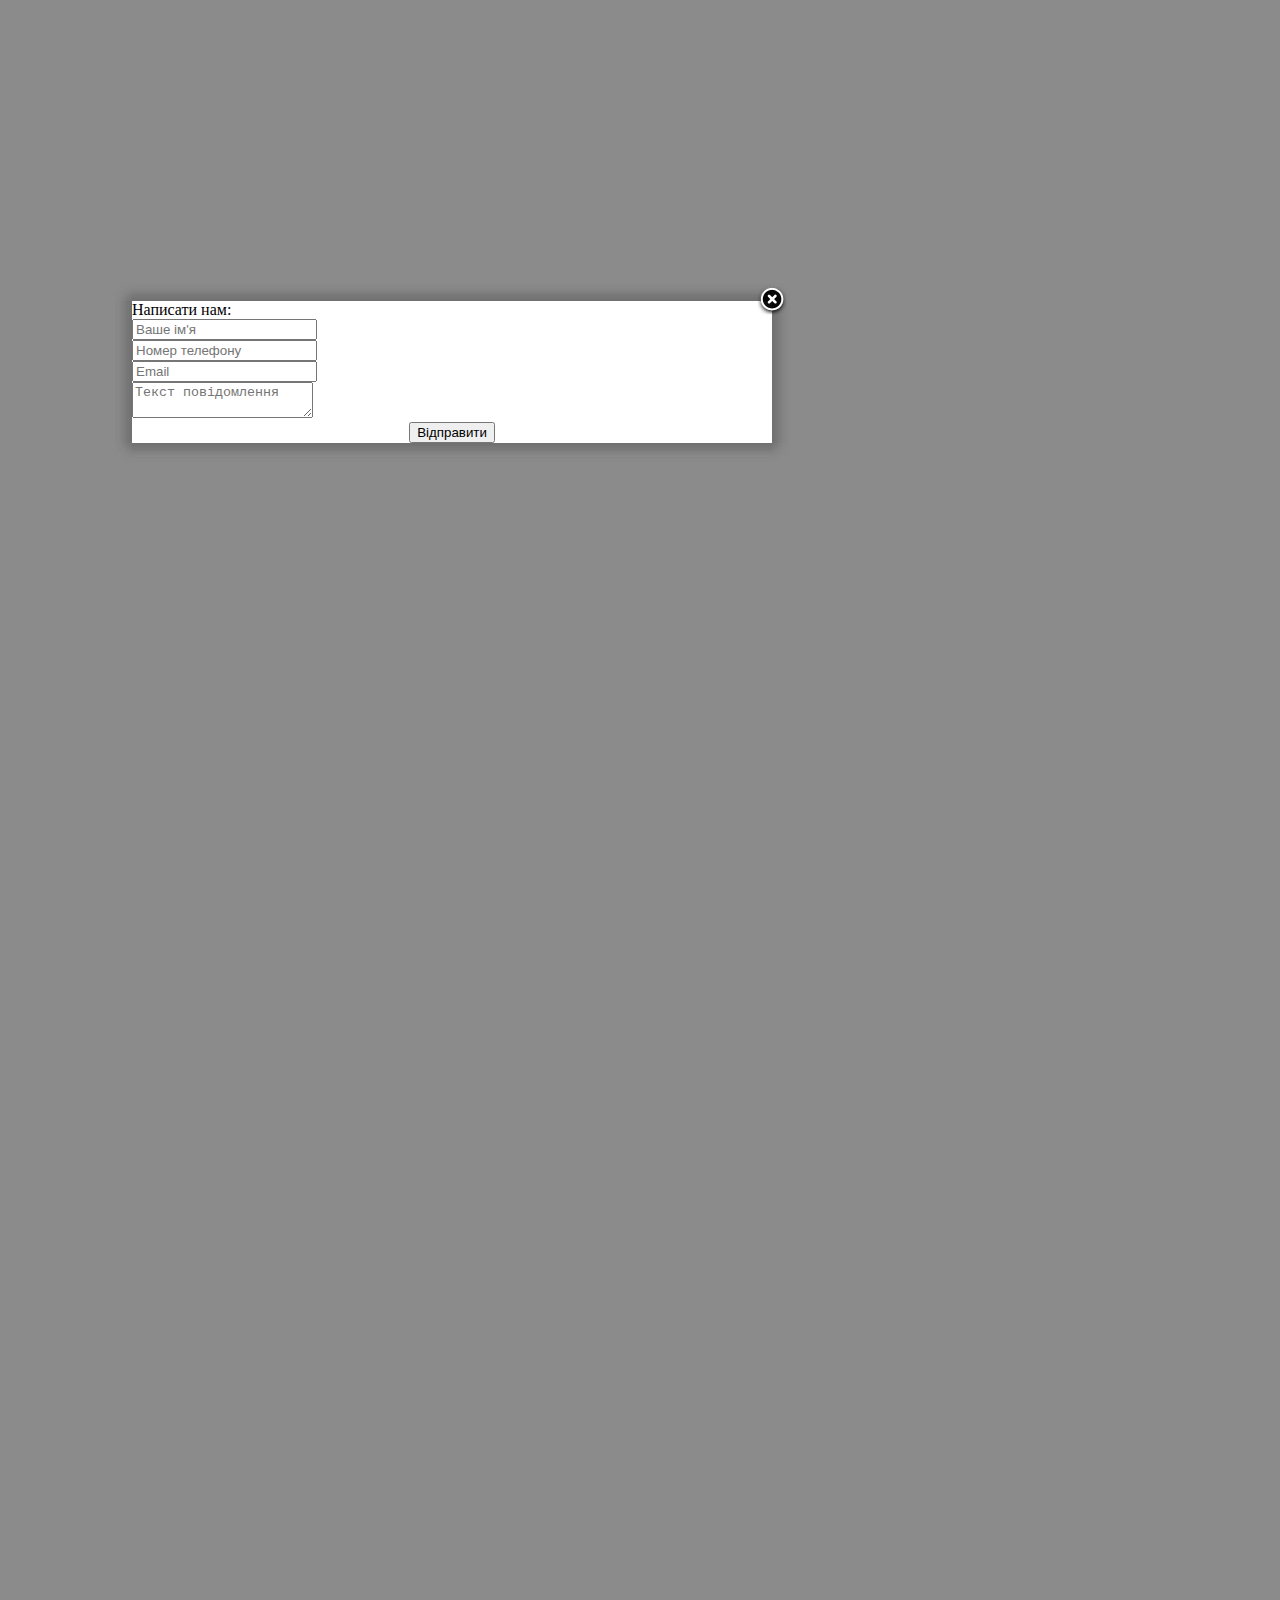
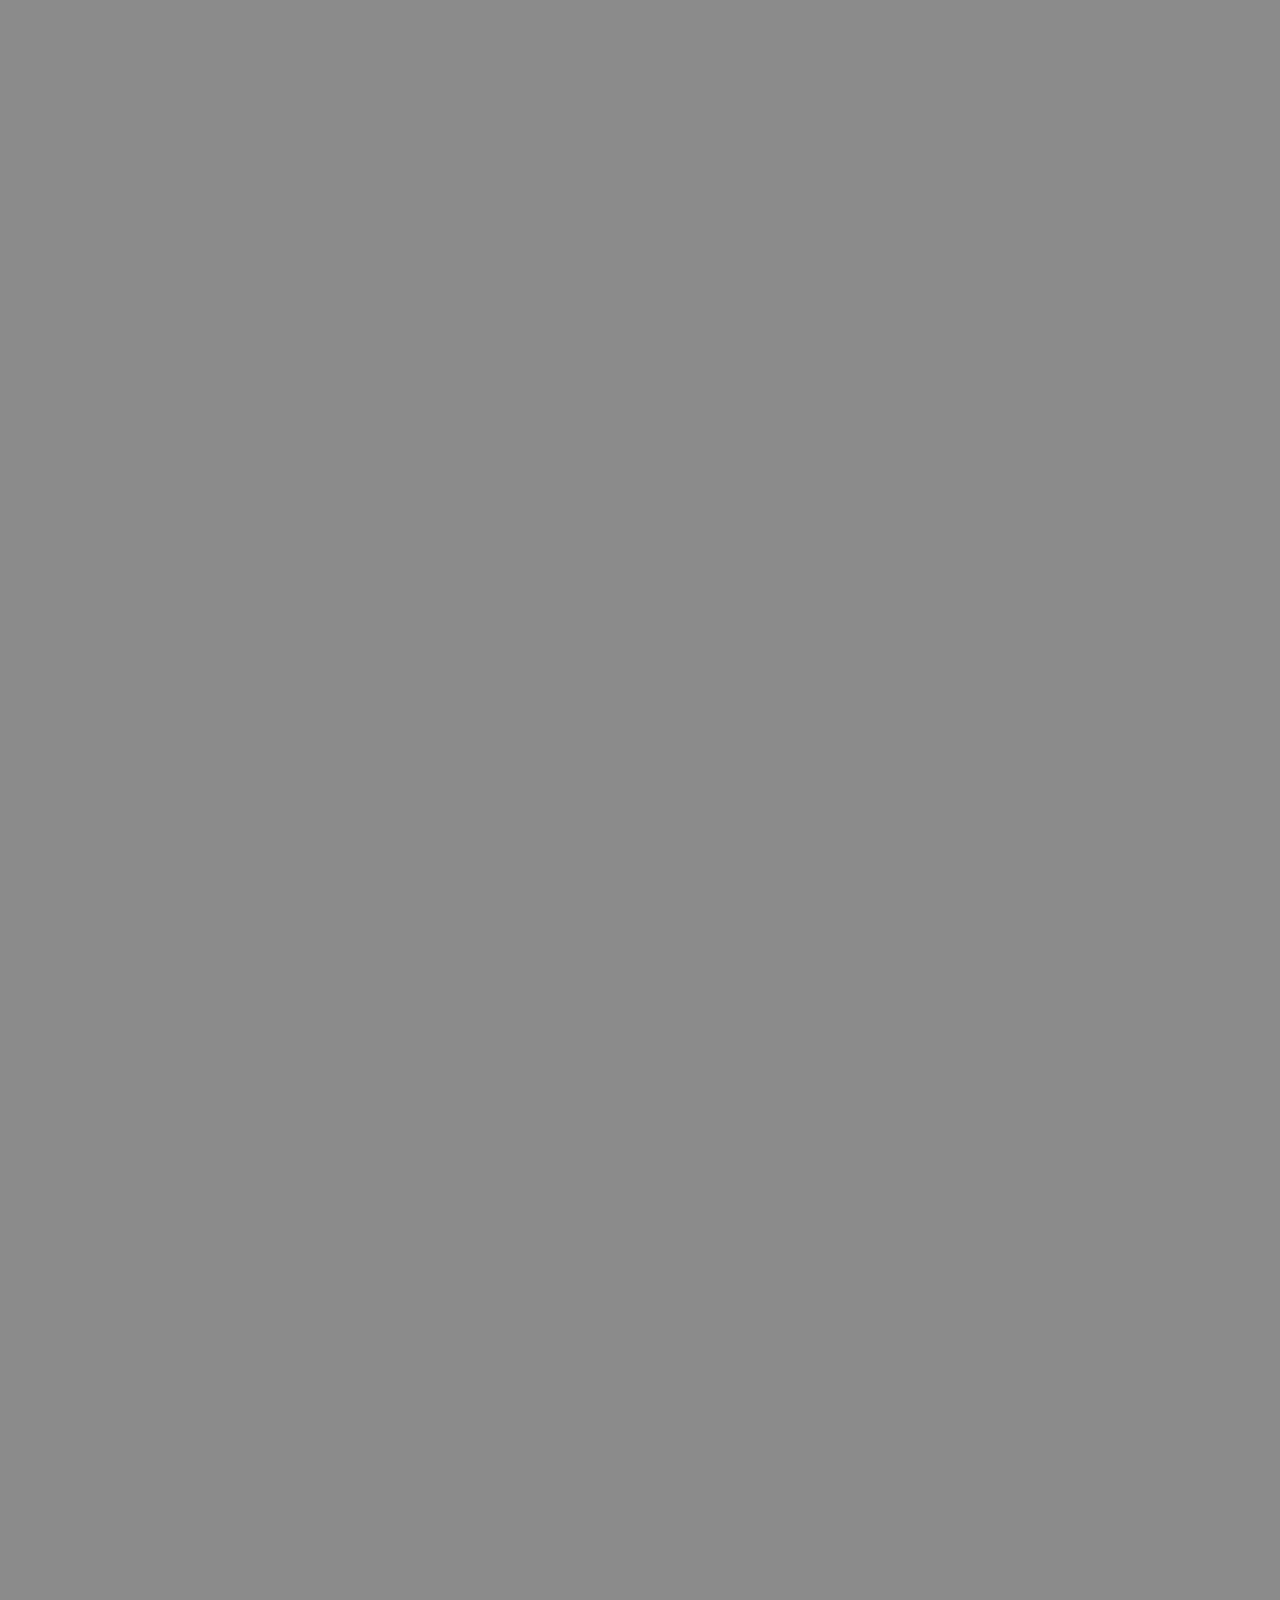
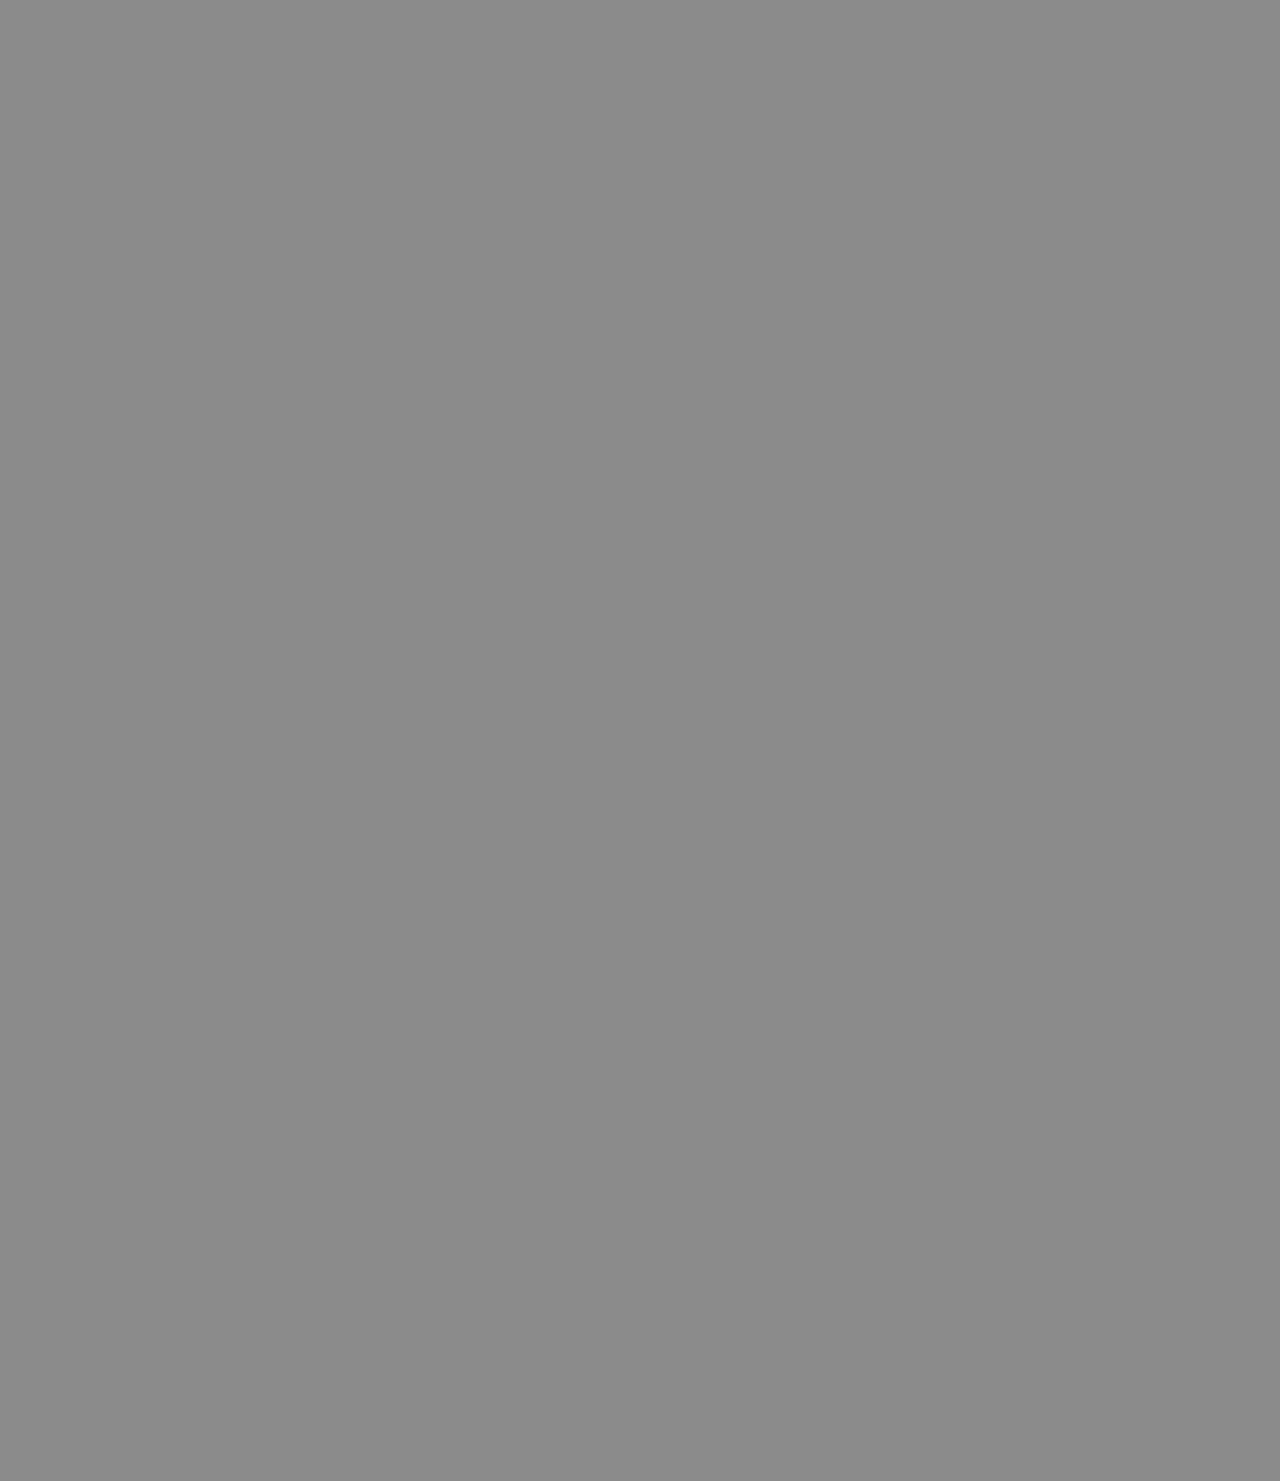
==== index1.html @ aad07044 "Comment" ====
<!DOCTYPE html>
<html lang="en">

<head>
  <meta charset="UTF-8">
  <title>Написати нам</title>
  <link href="https://fonts.googleapis.com/css?family=Abel|Amatic+SC|Raleway:100,200,300,400,500,600,700,800,900" rel="stylesheet">
  <link rel="stylesheet" type="text/css" href="style.css">
  <script src="/js/jquery-3.1.1.min.js"></script>
  <script type="text/javascript" src="js/fancybox/jquery.fancybox-1.3.4.pack.js"></script>
  <script type="text/javascript" src="js/fancybox/jquery.mousewheel-3.0.4.pack.js"></script>
  <script type="text/javascript" src="js/fancybox/jquery.easing-1.3.pack.js"></script>
  <link rel="stylesheet" href="js/fancybox/jquery.fancybox-1.3.4.css" type="text/css" media="screen" />


</head>

<body>

<div id="fancybox-tmp" style="padding: 40px;"></div>
    <div id="fancybox-loading" style="display: none;">
    </div>
    <div id="fancybox-overlay" style="background-color: rgb(133, 133, 133); opacity: 0.95; cursor: pointer; height: 4681px; display: block;"></div>

    <div id="fancybox-wrap" style="width: 640px; height: auto; top: 281px; left: 112px; display: block;">
      <div id="fancybox-outer">
        <div class="fancybox-bg" id="fancybox-bg-n"></div>
        <div class="fancybox-bg" id="fancybox-bg-ne"></div>
        <div class="fancybox-bg" id="fancybox-bg-e"></div>
        <div class="fancybox-bg" id="fancybox-bg-se"></div>
        <div class="fancybox-bg" id="fancybox-bg-s"></div>
        <div class="fancybox-bg" id="fancybox-bg-sw"></div>
        <div class="fancybox-bg" id="fancybox-bg-w"></div>
        <div class="fancybox-bg" id="fancybox-bg-nw"></div>
        <div id="fancybox-content" style="border-width: 0px; width: 640px; height: auto;">
          <div style="width:auto;height:auto;overflow: hidden;position:relative;">
            <div id="collback_popup" class="reg_block reg_block3">

              <div class="reg_name" id="formname">Написати нам:</div>
              <form id="collback_form" action="" method="post">
                <div class="formpad">
                  <input id="collback_name" class="reg_pole" type="text" placeholder="Ваше ім'я" value="" name="name"><br>
                  <input id="collback_tel" class="reg_pole" type="text" placeholder="Номер телефону" value="" name="tel"><br>
                  <input id="collback_email" class="reg_pole" type="text" placeholder="Email" value="" name="email"><br>
                  <textarea id="collback_text" name="text" placeholder="Текст повідомлення" class="f_pole t_pole2"></textarea>
                </div>




                <div align="center" class="reg_block2">
                  <input type="hidden" name="collback" value="1">
                  <input id="reg_bt" class="jstbt" name="reg_bt" type="submit" value="Відправити">
                </div>
              </form>

            </div>
          </div>
        </div>
        <a id="fancybox-close" style="display: inline;"></a>
        <div id="fancybox-title" style="display: none;"></div><a href="javascript:;" id="fancybox-left" style="display: none;"><span class="fancy-ico" id="fancybox-left-ico"></span></a><a href="javascript:;" id="fancybox-right" style="display: none;"><span class="fancy-ico" id="fancybox-right-ico"></span></a></div>
    </div>
    
    </body>

</html>
---- style.css ----
body {
  background-color: #FFF;
  margin: 0;
  padding: 0;
}

#cover {
  height: 900px;
  position: relative;
  top: -55px;
  width: 100%;
  background: url("fh16.jpg") no-repeat center bottom;
  background-size: cover;
  background-attachment: fixed;
}

.navigation {
  background-color: rgba(255, 255, 255, 0.9);
  overflow-y: auto;
  position: fixed;
  left: 0;
  top: 0;
  text-align: center;
  width: 100%;
  z-index: 10000;
}

ul {
  padding: 0;
}

li {
  color: #14213D;
  display: inline-block;
  font-family: 'Abel', sans-serif;
  font-size: 16px;
  font-weight: 300;
  margin: 16px 20px;
  text-transform: uppercase;
}

#logo {
  color: #FCA311;
  font-family: 'Amatic SC', cursive;
  font-size: 32px;
  padding: 0px 50px;
}

.cover-content {
  box-sizing: border-box;
  margin: 0 auto;
  position: relative;
  text-align: center;
  top: 280px;
  width: 70%;
}

h1 {
  color: #FCA311;
  font-family: 'Amatic SC', cursive;
  font-size: 40px;
  line-height: 50px;
  padding: 20px 10px;
  text-align: center;
}

h2 {
  color: #10e0fc;
  font-family: 'Raleway', sans-serif;
  font-size: 42px;
  font-weight: 300;
  text-align: center;
}

h3 {
  color: #14213D;
  font-family: 'Abel', sans-serif;
  font-size: 28px;
  text-align: center;
  text-transform: uppercase;
}

h4 {
  color: #ffffff;
  font-family: 'Abel', sans-serif;
  font-size: 24px;
  text-align: left;
}

h5 {
  color: #ffffff;
  font-family: 'Raleway', sans-serif;
  font-size: 28px;
  text-align: left;
  text-transform: uppercase;
}

p {
  color: #333;
  font-family: 'Raleway', sans-serif;
  font-size: 16px;
  font-weight: 300;
}

a {
  text-decoration: none;
}

.btn {
  background-color: #14213D;
  color: #FFF;
  font-family: 'Amatic SC', cursive;
  font-size: 26px;
  padding: 14px;
  background-image: -webkit-linear-gradient(#FFD194, #BC1324);
}

.services {
  background: #c6c4c4;
  box-sizing: border-box;
  width: 90%;
  margin: 20px auto;
  padding: 20px 0px;
  text-align: center;
}

.service {
  display: inline-block;
  margin: 0px 2% 80px 2%;
  text-align: center;
  width: 45%;
}

.service img {
  width: 100%;
}

.blue {
  color: #14213D !important;
}

.aboutus {
  background: url("service.jpg") no-repeat center bottom;
  background-size: cover;
  background-attachment: fixed;
  box-sizing: border-box;
  width: 90%;
  margin: 20px auto;
  padding: 20px 0px;
  text-align: center;
}

.about {
  display: inline-block;
  margin: 0px 2% 80px 2%;
  text-align: center;
  width: 45%;
}

.phc {

  background: url("service.jpg") no-repeat center bottom;
  background-size: cover;
  background-attachment: fixed;
  box-sizing: border-box;
  width: 90%;
  margin: 20px auto;
  padding: 20px 0px;
  text-align: center;
}

.ph {
  display: inline-block;
  margin: 0px 2% 80px 2%;
  text-align: center;
  width: auto;
}

.orange {
  color: #FCA311;
  font-family: 'Amatic SC', cursive;
  font-size: 20px;
  line-height: 50px;
  padding: 20px 10px;
  text-align: center;
}
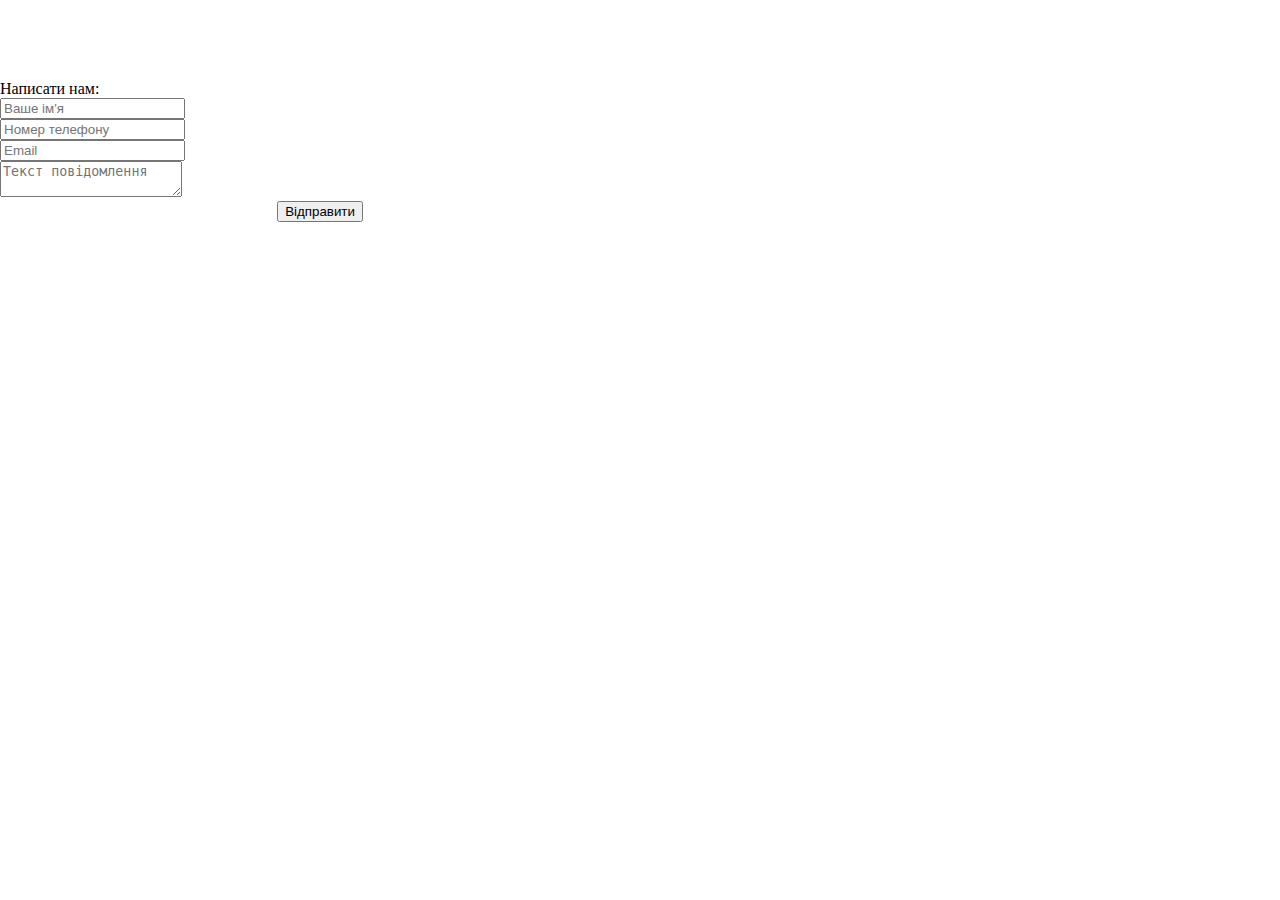
==== commit 877e8a8d: "Comment" ====
--- a/index1.html
+++ b/index1.html
@@ -6,61 +6,67 @@
   <title>Написати нам</title>
   <link href="https://fonts.googleapis.com/css?family=Abel|Amatic+SC|Raleway:100,200,300,400,500,600,700,800,900" rel="stylesheet">
   <link rel="stylesheet" type="text/css" href="style.css">
-  <script src="/js/jquery-3.1.1.min.js"></script>
-  <script type="text/javascript" src="js/fancybox/jquery.fancybox-1.3.4.pack.js"></script>
-  <script type="text/javascript" src="js/fancybox/jquery.mousewheel-3.0.4.pack.js"></script>
-  <script type="text/javascript" src="js/fancybox/jquery.easing-1.3.pack.js"></script>
-  <link rel="stylesheet" href="js/fancybox/jquery.fancybox-1.3.4.css" type="text/css" media="screen" />
+
+  <link rel="stylesheet" href="/jquery.fancybox.css" type="text/css" media="screen" />
+  <script src="https://ajax.googleapis.com/ajax/libs/jquery/3.1.1/jquery.min.js"></script>
+ <script src="fancybox/jquery.fancybox.min.js?v=1488878553"></script>
+ <link rel="stylesheet" type="text/css" href="fancybox/jquery.fancybox.min.css?v=1488878553" media="screen">
+ <style id="fancybox-noscroll" type="text/css">.compensate-for-scrollbar, .fancybox-enabled body { margin-right: 17px; }</style>
+  
 
 
 </head>
 
 <body>
+  <script src="/js/jquery-3.1.1.min.js"></script>
+  <script type="text/javascript" src="/jquery.fancybox.js"></script>
+ 
+  <script type="text/javascript" src="/js/index.js"></script>
+    <div id="fancybox-tmp" style="padding: 40px;"></div>
+  <div id="fancybox-loading" style="display: none;">
+    <div></div>
+  </div>
 
-<div id="fancybox-tmp" style="padding: 40px;"></div>
-    <div id="fancybox-loading" style="display: none;">
-    </div>
-    <div id="fancybox-overlay" style="background-color: rgb(133, 133, 133); opacity: 0.95; cursor: pointer; height: 4681px; display: block;"></div>
 
-    <div id="fancybox-wrap" style="width: 640px; height: auto; top: 281px; left: 112px; display: block;">
-      <div id="fancybox-outer">
-        <div class="fancybox-bg" id="fancybox-bg-n"></div>
-        <div class="fancybox-bg" id="fancybox-bg-ne"></div>
-        <div class="fancybox-bg" id="fancybox-bg-e"></div>
-        <div class="fancybox-bg" id="fancybox-bg-se"></div>
-        <div class="fancybox-bg" id="fancybox-bg-s"></div>
-        <div class="fancybox-bg" id="fancybox-bg-sw"></div>
-        <div class="fancybox-bg" id="fancybox-bg-w"></div>
-        <div class="fancybox-bg" id="fancybox-bg-nw"></div>
-        <div id="fancybox-content" style="border-width: 0px; width: 640px; height: auto;">
-          <div style="width:auto;height:auto;overflow: hidden;position:relative;">
-            <div id="collback_popup" class="reg_block reg_block3">
+  <div id="fancybox-wrap" style="width: 640px; height: auto; top: 281px; left: 112px; display: block;">
+    <div id="fancybox-outer">
+      <div class="fancybox-bg" id="fancybox-bg-n"></div>
+      <div class="fancybox-bg" id="fancybox-bg-ne"></div>
+      <div class="fancybox-bg" id="fancybox-bg-e"></div>
+      <div class="fancybox-bg" id="fancybox-bg-se"></div>
+      <div class="fancybox-bg" id="fancybox-bg-s"></div>
+      <div class="fancybox-bg" id="fancybox-bg-sw"></div>
+      <div class="fancybox-bg" id="fancybox-bg-w"></div>
+      <div class="fancybox-bg" id="fancybox-bg-nw"></div>
+      <div id="fancybox-content" style="border-width: 0px; width: 640px; height: auto;">
+        <div style="width:auto;height:auto;overflow: hidden;position:relative;">
+          <div id="collback_popup" class="reg_block reg_block3">
 
-              <div class="reg_name" id="formname">Написати нам:</div>
-              <form id="collback_form" action="" method="post">
-                <div class="formpad">
-                  <input id="collback_name" class="reg_pole" type="text" placeholder="Ваше ім'я" value="" name="name"><br>
-                  <input id="collback_tel" class="reg_pole" type="text" placeholder="Номер телефону" value="" name="tel"><br>
-                  <input id="collback_email" class="reg_pole" type="text" placeholder="Email" value="" name="email"><br>
-                  <textarea id="collback_text" name="text" placeholder="Текст повідомлення" class="f_pole t_pole2"></textarea>
-                </div>
+            <div class="reg_name" id="formname">Написати нам:</div>
+            <form id="collback_form" action="" method="post">
+              <div class="formpad">
+                <input id="collback_name" class="reg_pole" type="text" placeholder="Ваше ім'я" value="" name="name"><br>
+                <input id="collback_tel" class="reg_pole" type="text" placeholder="Номер телефону" value="" name="tel"><br>
+                <input id="collback_email" class="reg_pole" type="text" placeholder="Email" value="" name="email"><br>
+                <textarea id="collback_text" name="text" placeholder="Текст повідомлення" class="f_pole t_pole2"></textarea>
+              </div>
 
 
 
 
-                <div align="center" class="reg_block2">
-                  <input type="hidden" name="collback" value="1">
-                  <input id="reg_bt" class="jstbt" name="reg_bt" type="submit" value="Відправити">
-                </div>
-              </form>
+              <div align="center" class="reg_block2">
+                <input type="hidden" name="collback" value="1">
+                <input id="reg_bt" class="jstbt" name="reg_bt" type="submit" value="Відправити">
+              </div>
+            </form>
 
-            </div>
           </div>
         </div>
-        <a id="fancybox-close" style="display: inline;"></a>
-        <div id="fancybox-title" style="display: none;"></div><a href="javascript:;" id="fancybox-left" style="display: none;"><span class="fancy-ico" id="fancybox-left-ico"></span></a><a href="javascript:;" id="fancybox-right" style="display: none;"><span class="fancy-ico" id="fancybox-right-ico"></span></a></div>
-    </div>
-    
-    </body>
+      </div>
+      <a id="fancybox-close" style="display: inline;"></a>
+      <div id="fancybox-title" style="display: none;"></div><a href="javascript:;" id="fancybox-left" style="display: none;"><span class="fancy-ico" id="fancybox-left-ico"></span></a><a href="javascript:;" id="fancybox-right" style="display: none;"><span class="fancy-ico" id="fancybox-right-ico"></span></a></div>
+  </div>
 
-</html>+</body>
+
+</html>
